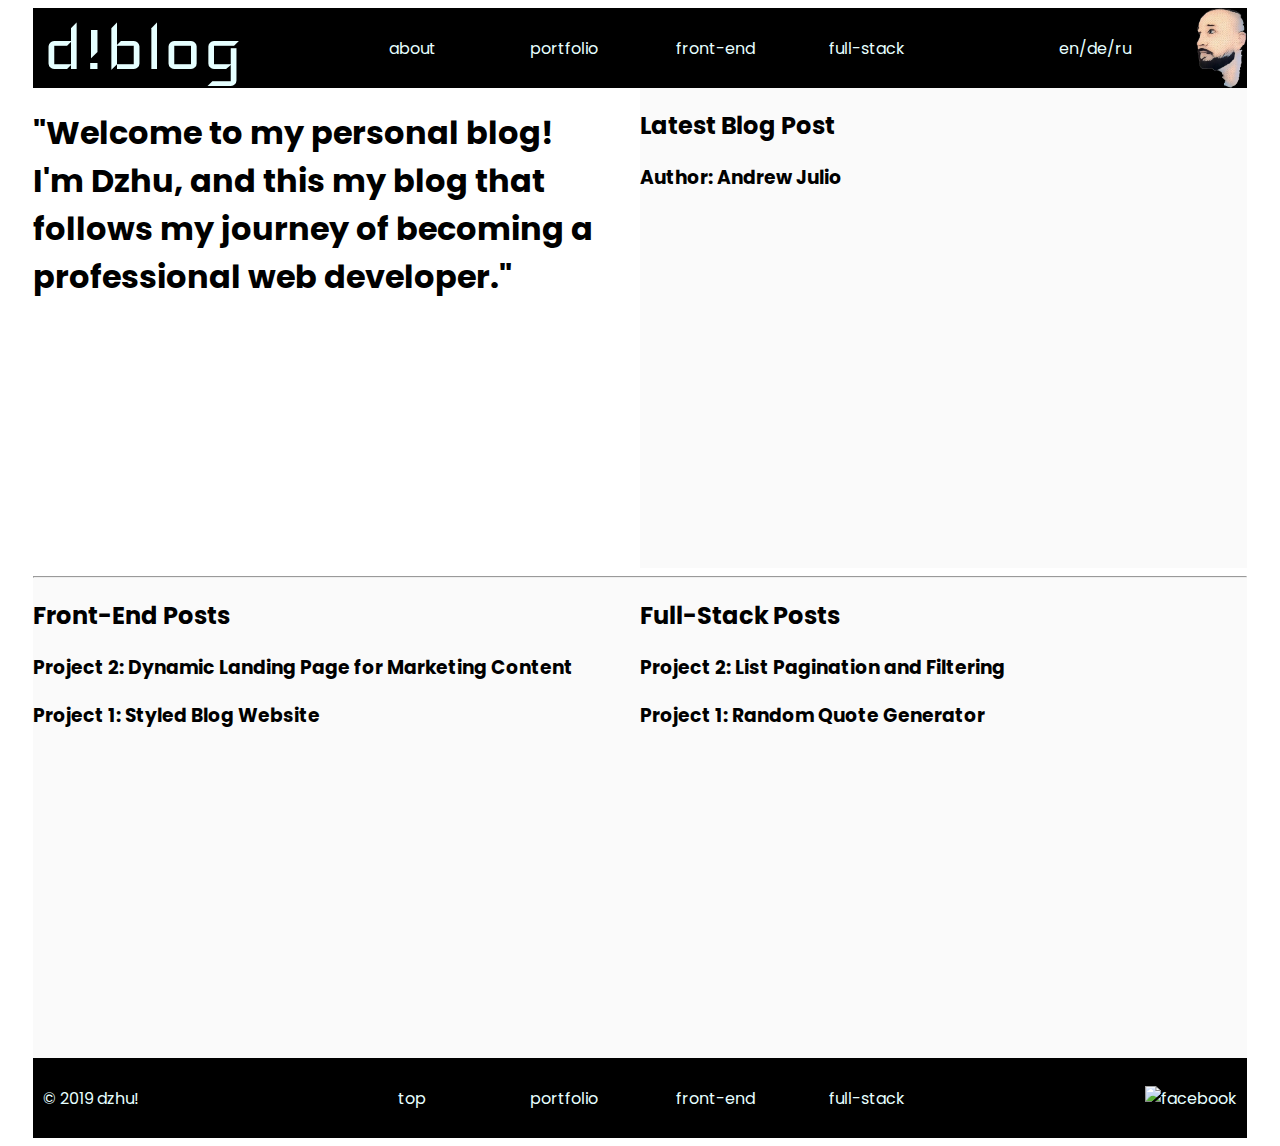
==== index-en.html @ cd14806b "Added Russian index" ====
<!DOCTYPE html>
<html lang="en">
    
    <head>
        <meta charset="utf-8" />
            <title>DZHU! - Front End & Full Stack Development Blog</title>
        <meta name="description" content="This blog encaptures the journey from a hobby developer to a professional web developer by sharing the steps taken to build a job-ready portfolio of projects! The blog covers both Front End Development as well as Full Stack Development, using HTML, CSS, JavaScript & Python." />
        <meta
        content="width=device-width, initial-scale=1, maximum-scale=1"
        name="viewport"/>
        <link rel="stylesheet" href="index.css">
        <link href="https://fonts.googleapis.com/css?family=Iceland|Poppins&display=swap" rel="stylesheet">
    </head>

    <body>
        <div class="large-container">
            <div class="lspace"></div>
            <div class="container">
                <div class="nav">
                    <div class="logo" id="logo"><a href="index.html"><p>d!blog</p></a></div>
                    <div class="navbar"><a href="about.html">about</a></div>
                    <div class="navbar"><a href="portfolio.html">portfolio</a></div>
                    <div class="navbar"><a href="frontend.html">front-end</a></div>
                    <div class="navbar"><a href="fullstack.html">full-stack</a></div>
                    <div class="navbar" id="langs">
                        <div class="navbar"><a href="index-ru.html">/ru</a></div>
                        <div class="navbar"><a href="index-de.html">/de</a></div>
                        <div class="navbar"><a href="index-en.html">en</a></div>
                    </div>
                </div>
                <div class="welcome" id="logo"><h1>"Welcome to my personal blog!</br> I'm Dzhu, and this my blog that follows my journey of becoming a professional web developer."</h1></div>
                <div class="border"><hr></div>
                <div class="sidebar">
                    <h2>Latest Blog Post</h2>
                    <h3>Author: Andrew Julio</h3>
                </div>
                <div class="content">
                    <div class="front-end">
                        <h2>Front-End Posts</h2>
                        <h3>Project 2: Dynamic Landing Page for Marketing Content</h3>
                        <h3>Project 1: Styled Blog Website</h3>
                    </div>
                    <div class="full-stack">
                        <h2>Full-Stack Posts</h2>
                        <h3>Project 2: List Pagination and Filtering</h3>
                        <h3>Project 1: Random Quote Generator</h3>
                    </div>
                </div>
                <div class="footer">
                    <div class="navbar" id="copyright"><a href="index.html"><p>© 2019 dzhu!</p></a></div>
                    <div class="navbar"><a href="index.html">top</a></div>
                    <div class="navbar"><a href="portfolio.html">portfolio</a></div>
                    <div class="navbar"><a href="frontend.html">front-end</a></div>
                    <div class="navbar"><a href="fullstack.html">full-stack</a></div>
                    <div class="navbar" id="contact"><a href="contact.html"><img src="fb.png" alt="facebook" height="20px"></a></div>
                </div>
            </div>
            <div class="rspace"></div>
        </div>
    </body>

</html>
---- index.css ----
@media (max-width: 600px) {
    .large-container{
        display: grid;
        grid-template-columns: 1% 98% 1%;
        grid-template-rows: 100%;
        grid-template-areas: "ls centre rs";
    }
    
    .lspace{
        grid-area: ls;
    }
    
    .rspace{
        grid-area: rs;
    }
    
    .logo{
        font-family: "Iceland";
        font-size: 5em;
        text-align: left;
    }

    .container{
        grid-area: centre;
        display: grid;
        grid-template-columns: repeat(8, 12.5%);
        grid-template-rows: 300px 10px 300px 500px 300px 300px;
        grid-template-areas: 
        "hd hd hd hd hd hd hd hd"
        "hr hr hr hr hr hr hr hr"
        "sd sd sd sd sd sd sd sd"
        "main main main main main main main main"
        "sd2 sd2 sd2 sd2 sd2 sd2 sd2 sd2"
        "ft ft ft ft ft ft ft ft";
        font-family: "Poppins";
    }
    
    .footer{
        grid-area: ft; 
    }
    
    .footer, .nav, .end{
        display: grid;
        grid-template-columns: 100%;
        grid-template-rows: 25% 15% 15% 15% 15% 15%;
        background: #000000;
        color: #e6ffff;
        align-items: center;
        text-align: left;
        padding-left: 5px;
        font-weight: normal;
        grid-gap: 1px;
        font-size: 0.8em;
    }
    
    .footer{
        text-align: center;
    }
    
    .sidebar{
        grid-area: sd; 
        background: #fafafa;
    }
    
    .sidebar2{
        grid-area: sd2; 
        background: #fafafa;
    }
    
    .content{
        grid-area: main;
        display: grid;
        grid-template-rows: 50% 50%;
        background: #fafafa;
        padding: 5px;
    }
    
    .border{
        grid-area: hr;
    }

    .nav{
        grid-area: hd;
        background-image: url("moi-black.jpg");
        background-position: right;
        background-repeat: no-repeat;
        background-size: contain;
    }

    #langs{
        display: flex;
        flex-direction: row-reverse;
        justify-content: flex-end;

    }
    
    .box{
        width: 100%;
        border: 1px solid red;
        background: rgb(124, 124, 82);
    }
    
    a:link {
        text-decoration: none;
        color: #e6ffff;
      }
      
    a:visited {
        text-decoration: none;
        color: #e6ffff;
    }
    
    a:hover{
        color: #8c8c8c;
    }
    
    a:active {
        text-decoration: none;
    }
}

/* Medium Screens */
@media (min-width: 601px) and (max-width: 999px) {
    .large-container{
        display: grid;
        grid-template-columns: 2% 96% 2%;
        grid-template-rows: 100%;
        grid-template-areas: "ls centre rs";
    }
    
    .lspace{
        grid-area: ls;
    }
    
    .rspace{
        grid-area: rs;
    }
    
    .logo{
        font-family: "Iceland";
        font-size: 5em;
        text-align: left;
        padding-left: 10px;
    }
    .container{
        grid-area: centre;
        display: grid;
        grid-template-columns: repeat(8, 12.5%);
        grid-template-rows: 30px 450px 10px 450px 30px;
        grid-template-areas: 
        "hd hd hd hd hd hd hd hd"
        "hi hi hi hi sd sd sd sd"
        "hr hr hr hr hr hr hr hr"
        "main main main main main main main main"
        "ft ft ft ft ft ft ft ft";
        font-family: "Poppins";
    }
    
    .footer, .nav{
        display: grid;
        grid-template-columns: 25% 12.5% 12.5% 12.5% 12.5% 25%;
        grid-template-rows: 100%;
        background: #000000;
        color: #e6ffff;
        align-items: center;
        text-align: left;
        font-weight: normal;
        grid-gap: 1px;
        font-size: 0.8em;
    }

    .footer{
        grid-area: ft;
        display: grid;
        grid-template-columns: 25% 12.5% 12.5% 12.5% 12.5% 25%;
        grid-template-rows: 100%;
    }
    
    .navbar{
        text-align: center;
    }

    #langs{
        display: flex;
        flex-direction: row-reverse;
        justify-content: center;
    }
    
    .welcome{
        grid-area: hi;
        background: white;
    }
  
    .content{
        background: #fafafa;
        padding: 5px;
    }
  
    .sidebar{
      grid-area: sd; 
      background: white;
    }
    
    .content{
        grid-area: main;
        display: grid;
        grid-template-columns: 50% 50%;
    }
    
    .border{
        grid-area: hr;
    }
    
    .nav{
        grid-area: hd;
        background-image: url("moi-black.jpg");
        background-position: right;
        background-repeat: no-repeat;
        background-size: contain;
    }
    
    .logo{
        font-family: "Iceland";
        font-size: 2em;
        text-align: left;
        padding-left: 10px;
    }
    
    .box{
        width: 100%;
        border: 1px solid red;
        background: rgb(124, 124, 82);
    }
    
    a:link {
        text-decoration: none;
        color: #e6ffff;
      }
      
    a:visited {
        text-decoration: none;
        color: #e6ffff;
    }
    
    a:hover {
        color: #8c8c8c;
    }
    
    a:active {
        text-decoration: none;
    }
}

/* Large Screens */
@media (min-width: 1000px) {
  .large-container{
      display: grid;
      grid-template-columns: 2% 96% 2%;
      grid-template-rows: 100%;
      grid-template-areas: "ls centre rs";
  }
  
  .lspace{
      grid-area: ls;
  }
  
  .rspace{
      grid-area: rs;
  }
  
  .logo{
      font-family: "Iceland";
      font-size: 5em;
      text-align: left;
      padding-left: 10px;
  }
  .container{
      grid-area: centre;
      display: grid;
      grid-template-columns: repeat(8, 12.5%);
      grid-template-rows: 80px 480px 10px 480px 80px;
      grid-template-areas: 
      "hd hd hd hd hd hd hd hd"
      "hi hi hi hi sd sd sd sd"
      "hr hr hr hr hr hr hr hr"
      "main main main main main main main main"
      "ft ft ft ft ft ft ft ft";
      font-family: "Poppins";
  }
  
  .footer{
      grid-area: ft; 
  }
  
  .footer, .nav{
      display: grid;
      grid-template-columns: 25% 12.5% 12.5% 12.5% 12.5% 25%;
      grid-template-rows: 100%;
      background: #000000;
      color: #e6ffff;
      align-items: center;
      font-weight: normal;
  }

  #copyright{
      text-align: left;
      padding-left:10px;
  }

  #contact{
    text-align: right;
    padding-right:10px;
  }

  .navbar{
      text-align: center;
  }
  
  #langs{
    display: flex;
    flex-direction: row-reverse;
    justify-content: center;
  }

  .welcome{
      grid-area: hi;
      background: white;
  }

  .sidebar, .content{
      background: #fafafa;
  }

  .sidebar{
    grid-area: sd; 
  }
  
  .content{
      grid-area: main;
      display: grid;
      grid-template-columns: 50% 50%;
  }
  
  .border{
      grid-area: hr;
  }
  
  .nav{
      grid-area: hd;
      grid-area: hd;
      background-image: url("moi-black.jpg");
      background-position: right;
      background-repeat: no-repeat;
      background-size: contain;
  }
  
  .logo{
      font-family: "Iceland";
      font-size: 5em;
      text-align: left;
      padding-left: 10px;
  }

  .box{
      width: 100%;
      border: 1px solid red;
      background: rgb(124, 124, 82);
  }
  
  a:link {
      text-decoration: none;
      color: #e6ffff;
    }
    
  a:visited {
      text-decoration: none;
      color: #e6ffff;
  }
  
  a:hover {
      color: #8c8c8c;
  }
  
  a:active {
      text-decoration: none;
  }
}
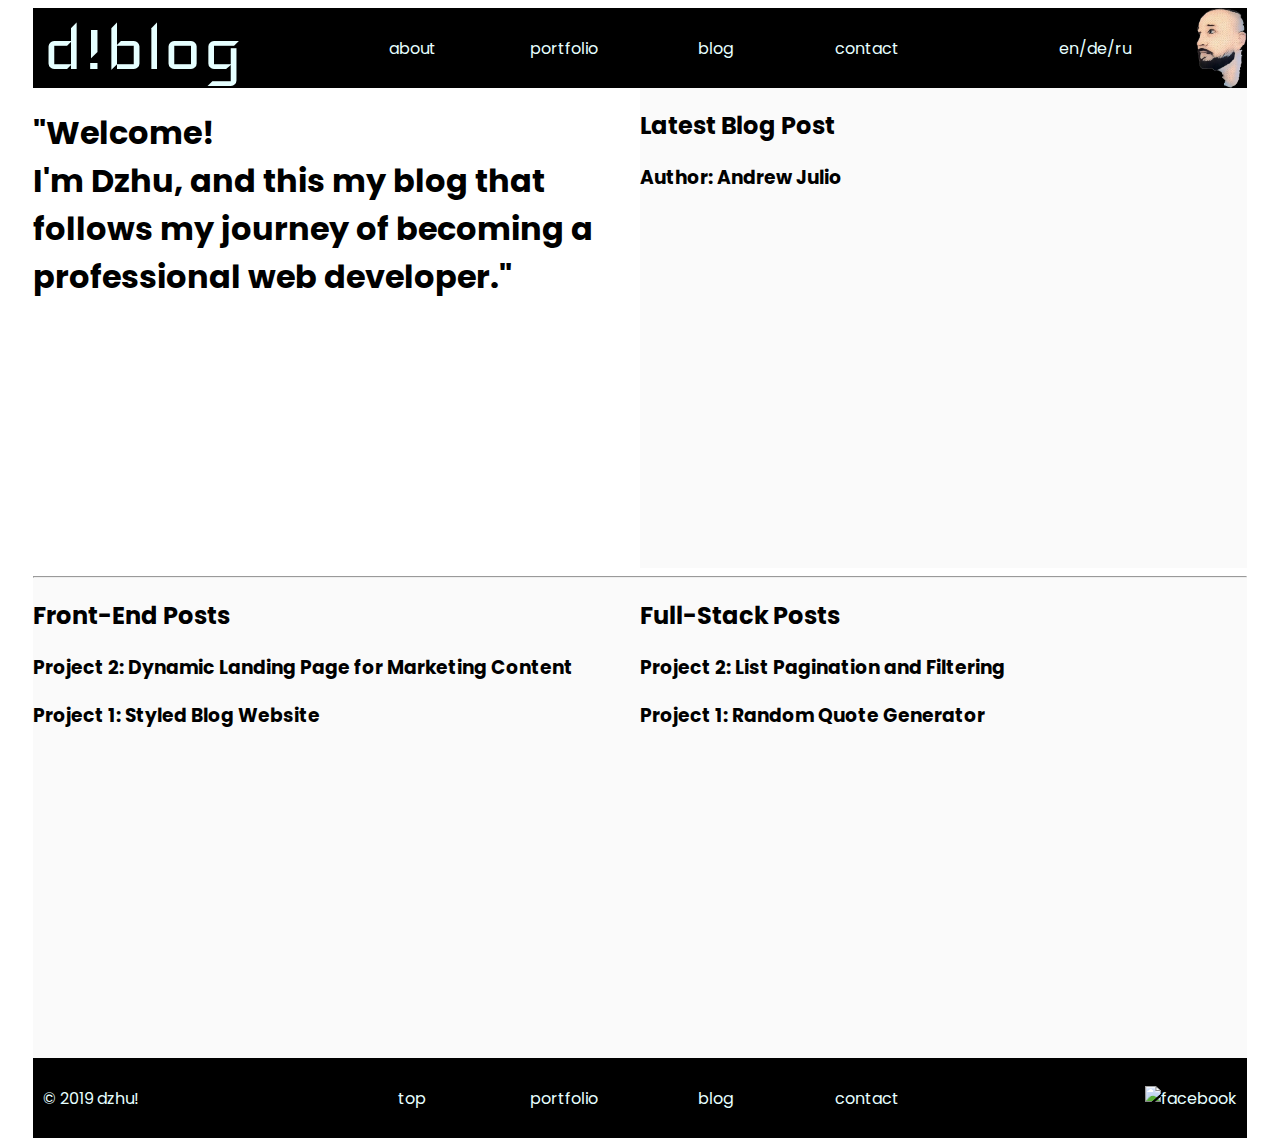
==== commit 7b120159: "Update index-en.html" ====
--- a/index-en.html
+++ b/index-en.html
@@ -20,15 +20,15 @@
                     <div class="logo" id="logo"><a href="index.html"><p>d!blog</p></a></div>
                     <div class="navbar"><a href="about.html">about</a></div>
                     <div class="navbar"><a href="portfolio.html">portfolio</a></div>
-                    <div class="navbar"><a href="frontend.html">front-end</a></div>
-                    <div class="navbar"><a href="fullstack.html">full-stack</a></div>
+                    <div class="navbar"><a href="frontend.html">blog</a></div>
+                    <div class="navbar"><a href="fullstack.html">contact</a></div>
                     <div class="navbar" id="langs">
                         <div class="navbar"><a href="index-ru.html">/ru</a></div>
                         <div class="navbar"><a href="index-de.html">/de</a></div>
                         <div class="navbar"><a href="index-en.html">en</a></div>
                     </div>
                 </div>
-                <div class="welcome" id="logo"><h1>"Welcome to my personal blog!</br> I'm Dzhu, and this my blog that follows my journey of becoming a professional web developer."</h1></div>
+                <div class="welcome" id="logo"><h1>"Welcome!</br> I'm Dzhu, and this my blog that follows my journey of becoming a professional web developer."</h1></div>
                 <div class="border"><hr></div>
                 <div class="sidebar">
                     <h2>Latest Blog Post</h2>
@@ -50,8 +50,8 @@
                     <div class="navbar" id="copyright"><a href="index.html"><p>© 2019 dzhu!</p></a></div>
                     <div class="navbar"><a href="index.html">top</a></div>
                     <div class="navbar"><a href="portfolio.html">portfolio</a></div>
-                    <div class="navbar"><a href="frontend.html">front-end</a></div>
-                    <div class="navbar"><a href="fullstack.html">full-stack</a></div>
+                    <div class="navbar"><a href="frontend.html">blog</a></div>
+                    <div class="navbar"><a href="fullstack.html">contact</a></div>
                     <div class="navbar" id="contact"><a href="contact.html"><img src="fb.png" alt="facebook" height="20px"></a></div>
                 </div>
             </div>
